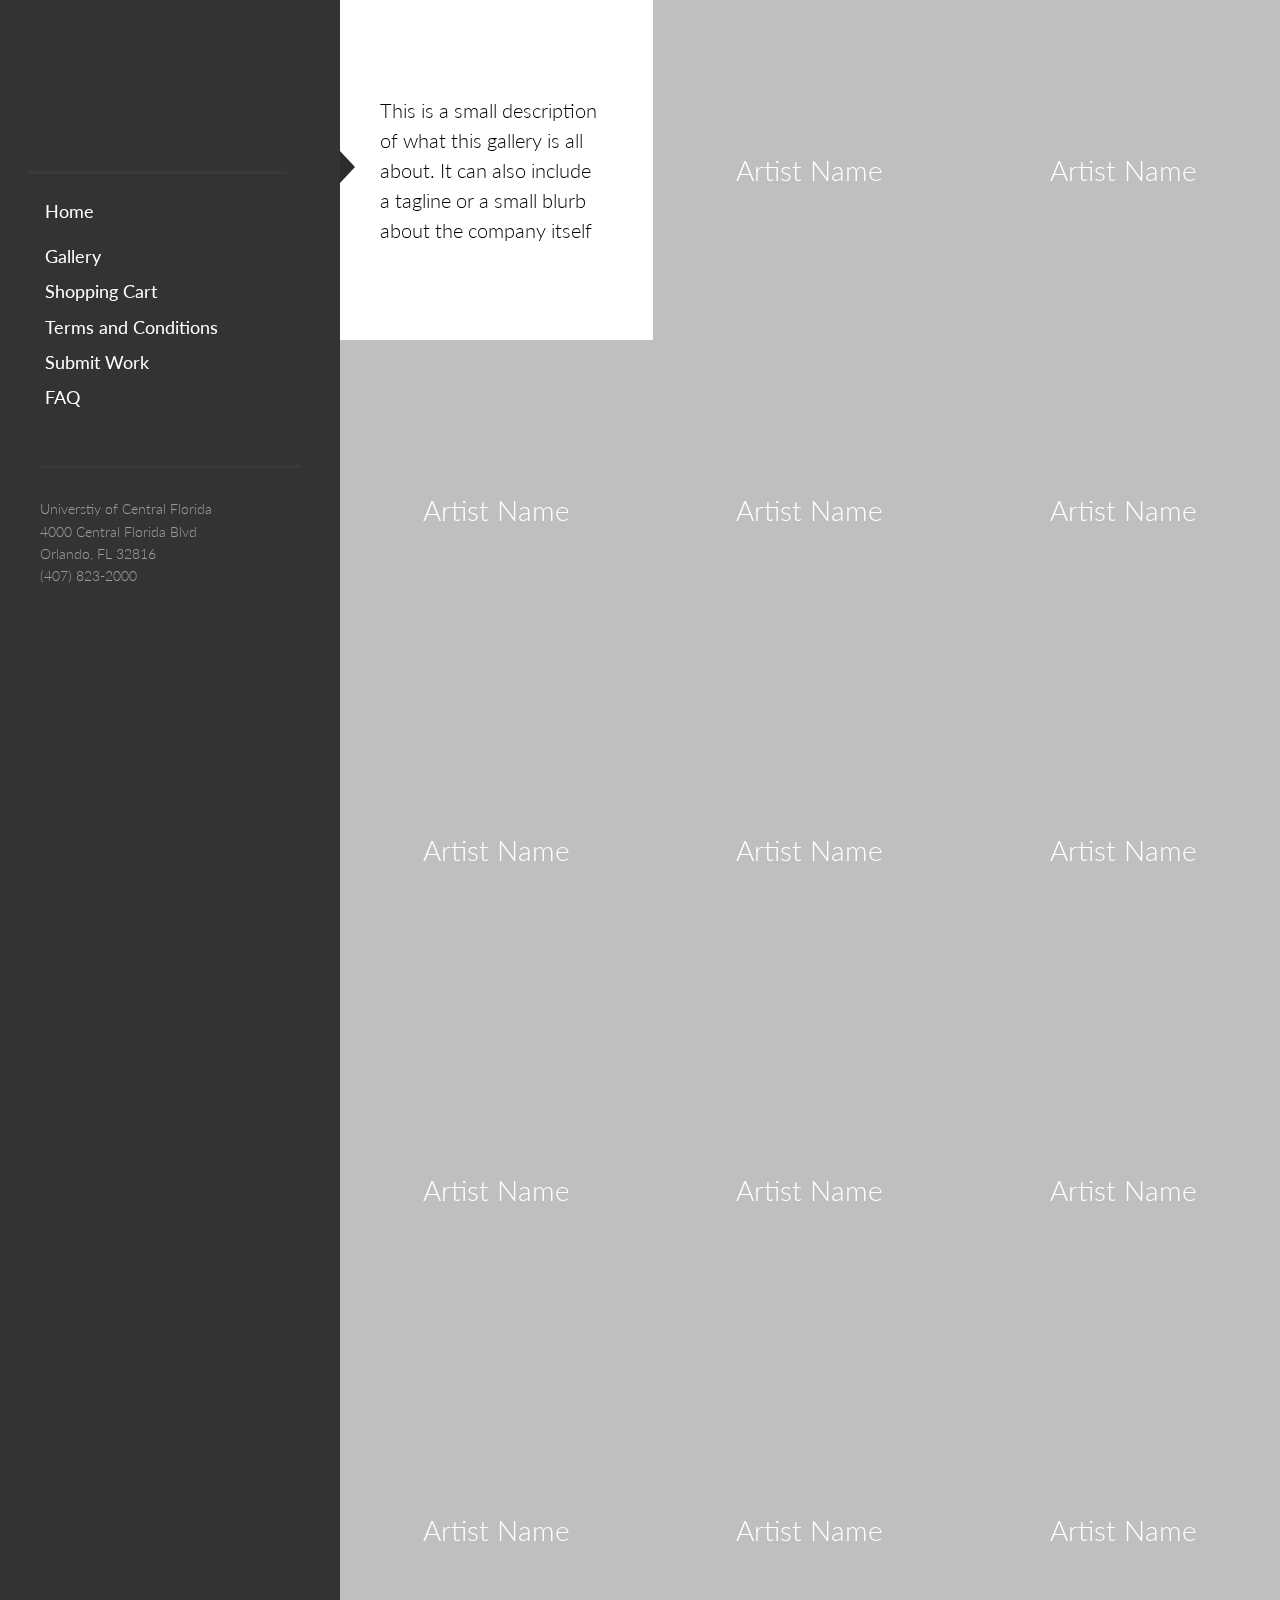
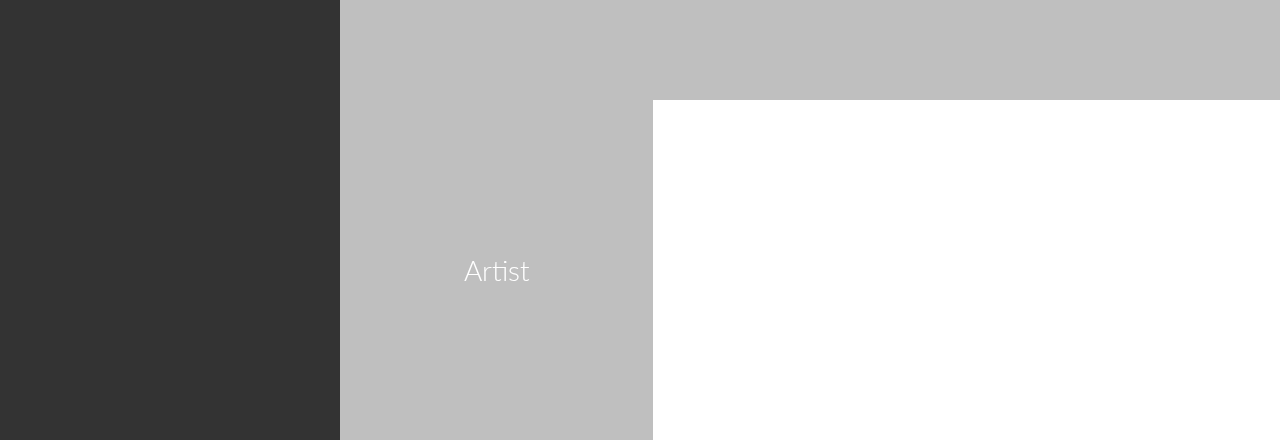
==== artist.html @ 74dc76a7 "update nav + artist + gallery" ====
<!doctype html>
<!--[if lt IE 9]><html lang="sv" class="IE8"><![endif]-->
<!--[if IE 9]><html lang="sv" class="IE9"><![endif]-->
<!--[if gt IE 9]><!--><html lang="sv"><!--<![endif]-->
<head>
    <meta http-equiv="X-UA-Compatible" content="IE=edge,chrome=1">
    <title>ArtPad</title>
    <meta charset="utf-8">
    <meta name="viewport" content="initial-scale=1">

    <link rel="stylesheet" href="styles.css" type="text/css">

    <link href='http://fonts.googleapis.com/css?family=Lato:100,300,400,700' rel='stylesheet' type='text/css'>


    <meta name="msapplication-TileColor" content="#ffffff">
    <meta name="msapplication-TileImage" content="/img/icon/touchicon-144.png">
</head>

<body>
    <div class="page_wrapper page-index">
        <div id="menu" class="page_menu">

            <h1 class="page_menu--logo"><a href="http://placehold.it/260x144"></a></h1>

            <ul class="page_menu--actions">
                <li class="page_menu--action_book"><a href="index.html">Home</a></li>
                <li class="page_menu--action_book"><a href="artist.html"></a></li>
                <li class="page_menu--action_book"><a href="gallery.html">Gallery</a></li>
                <li class="page_menu--action_book"><a href="#">Shopping Cart</a></li>
                <li class="page_menu--action_book"><a href="terms.html">Terms and Conditions</a></li>
                <li class="page_menu--action_book"><a href="#">Submit Work</a></li>
                <li class="page_menu--action_book"><a href="#">FAQ</a></li>
                
            </ul>



            <address class="page_menu--address">
                Universtiy of Central Florida<br />
                4000 Central Florida Blvd<br />
               Orlando, FL 32816<br />

               (407) 823-2000<br />
               
            </address>
        </div>

        <div id="content" class="page_content">
            <a id="page_content--open_menu_link" href="#open_menu" class="page_content--open_menu_link">Öppna meny</a>

            <ul class="page_tiles">
    <li class="page_tiles--info">
        <p>This is a small description of what this gallery is all about. It can also include a tagline or a small blurb about the company itself</p>
    </li>

    
        <li class="page_tiles--artist">
            <img src="http://placehold.it/500x500" alt="" />
            <a href="#" class="page_tiles--artist_book_link">See Work</a>
            <h2 class="page_tiles--artist_heading"><a href="#">Artist Name</a></h2>
        </li>

        <li class="page_tiles--artist">
            <img src="http://placehold.it/500x500" alt="" />
            <a href="#" class="page_tiles--artist_book_link">See Work</a>
            <h2 class="page_tiles--artist_heading"><a href="#">Artist Name</a></h2>
        </li>

        <li class="page_tiles--artist">
            <img src="http://placehold.it/500x500" alt="" />
            <a href="#" class="page_tiles--artist_book_link">See Work</a>
            <h2 class="page_tiles--artist_heading"><a href="#">Artist Name</a></h2>
        </li>

        <li class="page_tiles--artist">
            <img src="http://placehold.it/500x500" alt="" />
            <a href="#" class="page_tiles--artist_book_link">See Work</a>
            <h2 class="page_tiles--artist_heading"><a href="#">Artist Name</a></h2>
        </li>

        <li class="page_tiles--artist">
            <img src="http://placehold.it/500x500" alt="" />
            <a href="#" class="page_tiles--artist_book_link">See Work</a>
            <h2 class="page_tiles--artist_heading"><a href="#">Artist Name</a></h2>
        </li>

        <li class="page_tiles--artist">
            <img src="http://placehold.it/500x500" alt="" />
            <a href="#" class="page_tiles--artist_book_link">See Work</a>
            <h2 class="page_tiles--artist_heading"><a href="#">Artist Name</a></h2>
        </li>

        <li class="page_tiles--artist">
            <img src="http://placehold.it/500x500" alt="" />
            <a href="#" class="page_tiles--artist_book_link">See Work</a>
            <h2 class="page_tiles--artist_heading"><a href="#">Artist Name</a></h2>
        </li>
    
       <li class="page_tiles--artist">
            <img src="http://placehold.it/500x500" alt="" />
            <a href="#" class="page_tiles--artist_book_link">See Work</a>
            <h2 class="page_tiles--artist_heading"><a href="#">Artist Name</a></h2>
        </li>

           <li class="page_tiles--artist">
            <img src="http://placehold.it/500x500" alt="" />
            <a href="#" class="page_tiles--artist_book_link">See Work</a>
            <h2 class="page_tiles--artist_heading"><a href="#">Artist Name</a></h2>
        </li>

           <li class="page_tiles--artist">
            <img src="http://placehold.it/500x500" alt="" />
            <a href="#" class="page_tiles--artist_book_link">See Work</a>
            <h2 class="page_tiles--artist_heading"><a href="#">Artist Name</a></h2>
        </li>

           <li class="page_tiles--artist">
            <img src="http://placehold.it/500x500" alt="" />
            <a href="#" class="page_tiles--artist_book_link">See Work</a>
            <h2 class="page_tiles--artist_heading"><a href="#">Artist Name</a></h2>
        </li>

           <li class="page_tiles--artist">
            <img src="http://placehold.it/500x500" alt="" />
            <a href="#" class="page_tiles--artist_book_link">See Work</a>
            <h2 class="page_tiles--artist_heading"><a href="#">Artist Name</a></h2>
        </li>

           <li class="page_tiles--artist">
            <img src="http://placehold.it/500x500" alt="" />
            <a href="#" class="page_tiles--artist_book_link">See Work</a>
            <h2 class="page_tiles--artist_heading"><a href="#">Artist Name</a></h2>
        </li>

           <li class="page_tiles--artist">
            <img src="http://placehold.it/500x500" alt="" />
            <a href="#" class="page_tiles--artist_book_link">See Work</a>
            <h2 class="page_tiles--artist_heading"><a href="#">Artist Name</a></h2>
        </li>

           <li class="page_tiles--artist">
            <img src="http://placehold.it/500x500" alt="" />
            <a href="#" class="page_tiles--artist_book_link">See Work</a>
            <h2 class="page_tiles--artist_heading"><a href="#">Artist</a></h2>
        </li>


    
</ul>

        </div>

        <div id="page_content--to_top_wrapper" class="page_content--to_top_wrapper">
            <a href="#content" class="page_content--to_top_link scroll">Till toppen</a>
        </div>

        <div class="overlay"></div>
    </div>

    <script type="text/javascript">
      window.pas = window.pas || {};
      pas.conf = pas.conf || {};
      pas.page = pas.page || {};

      pas.conf.contact_form_url = "#";
      pas.conf.contact_recipient =
        
            "#"
        
      ;

      

      

      
    </script>

    <script src="script.js" type="text/javascript"></script>
    <script src="modernizr.js" type="text/javascript"></script>
    <script src="respond.js" type="text/javascript"></script>
    <script src="smoothScroll.js" type="text/javascript"></script>
    <script>
      (function(i,s,o,g,r,a,m){i['GoogleAnalyticsObject']=r;i[r]=i[r]||function(){
      (i[r].q=i[r].q||[]).push(arguments)},i[r].l=1*new Date();a=s.createElement(o),
      m=s.getElementsByTagName(o)[0];a.async=1;a.src=g;m.parentNode.insertBefore(a,m)
      })(window,document,'script','//www.google-analytics.com/analytics.js','ga');

      ga('create', 'UA-11619859-2', 'auto');
      ga('send', 'pageview');

    </script>
</body>
</html>
---- styles.css ----
.no-touch .page_tiles--artist .page_tiles--artist_book_link, .touch .page_tiles--artist .page_tiles--artist_book_link, .page_content--artist_book_link, .page_menu--logo a:before, .page_menu--action_book:before, .page_menu--action_newsletter:before, .page_menu--action_international:before, .page_menu--close_menu_link, .page_content--open_menu_link, .page-artist .page_content--open_menu_link, .page_content--to_top_link, .no-touch .page_tiles--artist:hover .page_tiles--artist_book_link, .page_tiles--info p:before {
    background-repeat: no-repeat;
    background-image: url('../img/1x-s623906e149.png');
}
@media (-webkit-min-device-pixel-ratio: 2),  (min-resolution: 192dpi) {
    .no-touch .page_tiles--artist .page_tiles--artist_book_link, .touch .page_tiles--artist .page_tiles--artist_book_link, .page_content--artist_book_link, .page_menu--logo a: before, .page_menu--action_book:before, .page_menu--action_newsletter:before, .page_menu--action_international:before, .page_menu--close_menu_link, .page_content--open_menu_link, .page-artist .page_content--open_menu_link, .page_content--to_top_link, .no-touch .page_tiles--artist:hover .page_tiles--artist_book_link, .page_tiles--info p:before {
    background-image: url('../img/2x-s2021a84157.png');
    background-size: 160px 714px;
}
}.page_menu, .page_tiles--artist, .page_tiles--info {
    -moz-osx-font-smoothing: grayscale;
    -webkit-font-smoothing: antialiased;
    -moz-font-smoothing: antialiased;
    font-smoothing: antialiased;
}
.page_menu, .page_content {
    -webkit-transform-style: preserve-3d;
    -webkit-backface-visibility: hidden;
}
.page_content--artist_website, .page_content--agent_link {
    text-decoration: none;
}
.page_menu--logo a, .page_menu--artist a, .page_menu--artist-first_with_letter a, .page_menu--action_book a, .page_menu--action_newsletter a, .page_menu--action_international a {
    width: 100%;
    height: 100%;
    display: block;
}
.no-touch .page_tiles--artist .page_tiles--artist_book_link, .touch .page_tiles--artist .page_tiles--artist_book_link, .page_content--artist_book_link {
    background-position: 0 -412px;
    width: 82px;
    height: 108px;
    margin-left: -41px;
    font-size: 0;
    color: #fff;
    font-weight: 400;
    text-indent: -9001px;
    text-decoration: none;
    text-transform: uppercase;
    padding-top: 24px;
    position: absolute;
    top: 0;
    left: 50%;
    z-index: 3;
    -webkit-box-sizing: border-box;
    -moz-box-sizing: border-box;
    box-sizing: border-box;
}
@media (-webkit-min-device-pixel-ratio: 2),  (min-resolution: 192dpi) {
    .no-touch .page_tiles--artist .page_tiles--artist_book_link, .touch .page_tiles--artist .page_tiles--artist_book_link, .page_content--artist_book_link {
    background-position: 0 -497px;
}
}@media (-webkit-min-device-pixel-ratio: 2),  (min-resolution: 192dpi) {
    .no-touch .page_tiles--artist .page_tiles--artist_book_link, .touch .page_tiles--artist .page_tiles--artist_book_link, .page_content--artist_book_link {
    width: 82px;
    height: 108px;
}
}.page_content--submit, .page_content--artist_tour_tickets {
    min-width: 100px;
    font-weight: 700;
    font-size: 12px;
    font-size: 1.2rem;
    line-height: 1em;
    color: #fff;
    text-align: center;
    text-transform: uppercase;
    text-decoration: none;
    padding: 10px 14px;
    -webkit-border-radius: 4px;
    -moz-border-radius: 4px;
    -ms-border-radius: 4px;
    -o-border-radius: 4px;
    border-radius: 4px;
}
body, figure, ul {
    margin: 0;
    padding: 0;
}
html, body {
    width: 100%}
html {
    background: #fff;
    height: 100%;
    font: 300 62.5%/1.4em 'Lato',  Helvetica,  Arial,  sans-serif;
    -webkit-tap-highlight-color: rgba(0, 0, 0, 0.4);
    -webkit-text-size-adjust: none;
}
body {
    min-height: 100%;
    font-size: 18px;
    font-size: 1.8rem;
    line-height: 1.4em;
    font-family: 'Lato',  Helvetica,  Arial,  sans-serif;
    color: #000;
    position: relative;
}
body.iOS {
    height: 100%}
::selection {
    background-color: rgba(169, 78, 62, 0.7);
    color: #fff;
}
::-moz-selection {
    background-color: rgba(169, 78, 62, 0.7);
    color: #fff;
}
ul, li {
    list-style-type: none;
}
.page_wrapper {
    width: 100%;
    font-size: 0;
    overflow: hidden;
}
.iOS .page_wrapper {
    height: 100%}
.page_wrapper>div {
    font-size: 18px;
    font-size: 1.8rem;
}
.page_menu {
    background: #333333;
    width: 100%;
    max-width: 340px;
    min-height: 100%;
    color: #9b9b9b;
    padding: 40px;
    position: absolute;
    z-index: 10;
    vertical-align: top;
    -webkit-box-sizing: border-box;
    -moz-box-sizing: border-box;
    box-sizing: border-box;
}
.IE8 .page_menu {
    max-width: 260px;
}
.iOS .page_menu {
    height: 100%;
    overflow: scroll;
    -webkit-overflow-scrolling: touch;
}
.iOS .page_menu>div {
    -webkit-backface-visibility: hidden;
}
.not-iOS .page_menu:after {
    content: '';
    width: 0;
    height: 0;
    border-left: 15px solid #2c2c2c;
    border-top: 16px solid transparent;
    border-bottom: 16px solid transparent;
    position: absolute;
    top: 151px;
    right: -15px;
    z-index: 2;
}
@media (max-width: 609px) {
    .page_menu {
    max-width: 340px;
    padding: 40px 20px 40px 30px;
    -webkit-transition: -webkit-transform 0.3s;
    -moz-transition: -moz-transform 0.3s;
    -o-transition: -o-transform 0.3s;
    transition: transform 0.3s;
    -webkit-transform: translate(-100%,  0);
    -moz-transform: translate(-100%,  0);
    -ms-transform: translate(-100%,  0);
    -o-transform: translate(-100%,  0);
    transform: translate(-100%,  0);
    -webkit-transform: translate3d(-100%,  0,  0);
    -moz-transform: translate3d(-100%,  0,  0);
    -ms-transform: translate3d(-100%,  0,  0);
    -o-transform: translate3d(-100%,  0,  0);
    transform: translate3d(-100%,  0,  0);
}
.page_menu:after {
    content: none;
    display: none;
}
.no-csstransforms .page_menu {
    margin-left: -100%}
.is-menu_open .page_menu {
    -webkit-transform: translate(0,  0);
    -moz-transform: translate(0,  0);
    -ms-transform: translate(0,  0);
    -o-transform: translate(0,  0);
    transform: translate(0,  0);
    -webkit-transform: translate3d(0,  0,  0);
    -moz-transform: translate3d(0,  0,  0);
    -ms-transform: translate3d(0,  0,  0);
    -o-transform: translate3d(0,  0,  0);
    transform: translate3d(0,  0,  0);
}
.no-csstransforms .is-menu_open .page_menu {
    margin-left: 0;
}
}.page_menu--logo {
    width: 100%;
    font-size: 0;
    text-indent: -9001px;
    margin: 0 0 0 -13px;
    border-bottom: 3px solid #3b3a3a;
}
.page_menu--logo a:before {
    content: '';
    background-position: 0 -97px;
    width: 160px;
    height: 96px;
    margin: 15px auto 20px;
    display: block;
}
@media (-webkit-min-device-pixel-ratio: 2),  (min-resolution: 192dpi) {
    .page_menu--logo a: before {
    background-position: 0 0;
}
}@media (-webkit-min-device-pixel-ratio: 2),  (min-resolution: 192dpi) {
    .page_menu--logo a: before {
    width: 160px;
    height: 96px;
}
}.page_menu--artists {
    margin-bottom: 60px;
}
.page_menu--artist, .page_menu--artist-first_with_letter {
    border-bottom: 1px solid #3b3a3a;
    position: relative;
    -webkit-box-sizing: border-box;
    -moz-box-sizing: border-box;
    box-sizing: border-box;
}
.page_menu--artist:last-child, .page_menu--artist-first_with_letter:last-child {
    border-bottom: none;
}
.page_menu--artist a, .page_menu--artist-first_with_letter a {
    color: #9b9b9b;
    text-decoration: none;
    padding: 7px;
    -webkit-transition: color 0.2s;
    -moz-transition: color 0.2s;
    -o-transition: color 0.2s;
    transition: color 0.2s;
}
.no-touch .page_menu--artist a:hover, .no-touch .page_menu--artist-first_with_letter a:hover {
    color: #318586;
    -webkit-transition: color 0.08s;
    -moz-transition: color 0.08s;
    -o-transition: color 0.08s;
    transition: color 0.08s;
}
.page_menu--artist.is-selected a, .page_menu--artist-first_with_letter.is-selected a {
    color: #318586;
    font-weight: 400;
}
.page_menu--artist-first_with_letter:before {
    content: attr(data-letter);
    font-weight: 400;
    color: #444;
    text-transform: uppercase;
    padding: 8px 0;
    position: absolute;
    left: -20px;
}
.page_menu--actions
 {
    margin-bottom: 50px;
    padding-top: 20px;
}

.page_menu--action_book, 
.page_menu--action_newsletter, 
.page_menu--action_international {
    font-weight: 400;
    position: relative;
}
.page_menu--action_book a, .page_menu--action_newsletter a, 
.page_menu--action_international a
 {
    text-decoration: none;
    padding: 5px 5px 5px 5px;
    
	-webkit-box-sizing: border-box;
    
	-moz-box-sizing: border-box;
    box-sizing: border-box;
}
	.page_menu--action_book:before, .page_menu--action_newsletter:before, 
	.page_menu--action_international:before {
    content: '';
    position: absolute;
    top: 18px;
    left: 10px;
    display: inline-block;
}
.is-selected.page_menu--action_book, .is-selected.page_menu--action_newsletter, .is-selected.page_menu--action_international {
    font-weight: 700;
}
.page_menu--action_book a {
    color: white;
}
.page_menu--action_book a:hover{
	color: lightblue;
}
.page_menu--action_book:before {
    background-position: 0 -586px;
    width: 26px;
    height: 18px;
}
@media (-webkit-min-device-pixel-ratio: 2),  (min-resolution: 192dpi) {
    .page_menu--action_book: before {
    background-position: 0 -350px;
}
}@media (-webkit-min-device-pixel-ratio: 2),  (min-resolution: 192dpi) {
    .page_menu--action_book: before {
    width: 26px;
    height: 18px;
}
}.page-kontakta .page_menu--action_book {
    font-weight: 700;
}
.page_menu--action_newsletter a {
    color: #a94e3e;
}
.page_menu--action_newsletter:before {
    background-position: 0 -521px;
    width: 27px;
    height: 17px;
}
@media (-webkit-min-device-pixel-ratio: 2),  (min-resolution: 192dpi) {
    .page_menu--action_newsletter: before {
    background-position: 0 -627px;
}
}@media (-webkit-min-device-pixel-ratio: 2),  (min-resolution: 192dpi) {
    .page_menu--action_newsletter: before {
    width: 27px;
    height: 17px;
}
}.page-nyhetsbrev .page_menu--action_newsletter {
    font-weight: 700;
}
.page_menu--action_international a {
    color: #a37a35;
}
.page_menu--action_international:before {
    background-position: 0 -605px;
    width: 28px;
    height: 18px;
}
@media (-webkit-min-device-pixel-ratio: 2),  (min-resolution: 192dpi) {
    .page_menu--action_international: before {
    background-position: 0 -369px;
}
}@media (-webkit-min-device-pixel-ratio: 2),  (min-resolution: 192dpi) {
    .page_menu--action_international: before {
    width: 28px;
    height: 18px;
}
}.page_menu--address {
    font-size: 14px;
    font-size: 1.4rem;
    line-height: 1.6em;
    font-style: normal;
    padding-top: 30px;
    border-top: 3px solid #3b3a3a;
}
.page_menu--address a[href*="tel:"] {
    color: #318586;
    text-decoration: none;
}
.page_menu--close_menu_link {
    background-position: 0 -624px;
    width: 35px;
    height: 20px;
    font-size: 0;
    text-indent: -9001px;
    position: absolute;
    top: 19px;
    right: 17px;
    z-index: 1;
    display: inline-block;
    -webkit-backface-visibility: hidden;
}
@media (-webkit-min-device-pixel-ratio: 2),  (min-resolution: 192dpi) {
    .page_menu--close_menu_link {
    background-position: 0 -606px;
}
}@media (-webkit-min-device-pixel-ratio: 2),  (min-resolution: 192dpi) {
    .page_menu--close_menu_link {
    width: 35px;
    height: 20px;
}
}@media (min-width: 610px) {
    .page_menu--close_menu_link {
    display: none;
}
}

.page_content {
    width: 100%;
    max-width: 100%;
    position: relative;
    display: inline-block;
    vertical-align: top;
}
.iOS .page_content {
    height: 100%;
    overflow: scroll;
    -webkit-overflow-scrolling: touch;
}
.iOS .page_content>div {
    -webkit-backface-visibility: hidden;
}
@media (max-width: 609px) {
    .page_content {
    -webkit-transition: -webkit-transform 0.3s;
    -moz-transition: -moz-transform 0.3s;
    -o-transition: -o-transform 0.3s;
    transition: transform 0.3s;
}
.is-menu_open .page_content {
    -webkit-transform: translate(340px,  0);
    -moz-transform: translate(340px,  0);
    -ms-transform: translate(340px,  0);
    -o-transform: translate(340px,  0);
    transform: translate(340px,  0);
    -webkit-transform: translate3d(340px,  0,  0);
    -moz-transform: translate3d(340px,  0,  0);
    -ms-transform: translate3d(340px,  0,  0);
    -o-transform: translate3d(340px,  0,  0);
    transform: translate3d(340px,  0,  0);
}
.no-csstransforms .is-menu_open .page_content {
    margin-left: 340px;
}
}@media (min-width: 610px) {
    .page_content {
    width: -webkit-calc(100% - 340px);
    width: calc(100% - 340px);
    margin-left: 340px;
}
.IE8 .page_content {
    width: 100%;
    margin-left: 0;
    padding-left: 340px;
    -webkit-box-sizing: border-box;
    -moz-box-sizing: border-box;
    box-sizing: border-box;
}
}.page_content--inner {
    width: 100%;
    max-width: 620px;
    padding: 45px 15px 45px;
    -webkit-box-sizing: border-box;
    -moz-box-sizing: border-box;
    box-sizing: border-box;
}
@media (min-width: 610px) {
    .page_content--inner {
    padding: 45px 20px 0 40px;
}
}@media (min-width: 1100px) {
    .page_content--inner {
    padding-left: 80px;
}
}.page_content--heading {
    font-size: 36px;
    font-size: 3.6rem;
}
.page_content--success_message, .page_content--error_message {
    font-weight: 700;
}
.page_content--success_message {
    color: #318586;
}
.page_content--error_message {
    color: #a94e3e;
}
.page_content--embed_wrapper {
    position: relative;
    margin-bottom: 20px;
}
.page_content--embed_wrapper iframe {
    width: 100%;
    vertical-align: top;
}
.page_content--embed_wrapper.is-video_embed {
    height: 0;
    padding: 25px 0 56.25%}
.page_content--embed_wrapper.is-video_embed iframe {
    height: 100%;
    position: absolute;
    top: 0;
    left: 0;
}
.page_content--embed_wrapper.is-spotify_embed iframe {
    height: 80px;
}
.page_content--artist_tour_dates {
    width: 100%;
    position: relative;
    display: table;
    -webkit-backface-visibility: hidden;
}
.page_content--table_heading, .page_content--table_cell {
    padding: 20px 10px;
}
.page_content--table_heading {
    width: 100%;
    font-weight: 700;
    border-top: 3px solid #e1e1e1;
    border-bottom: 1px solid #e1e1e1;
    position: absolute;
    -webkit-backface-visibility: hidden;
    -webkit-box-sizing: border-box;
    -moz-box-sizing: border-box;
    box-sizing: border-box;
}
.page_content--table_heading:first-child {
    border-top: 0;
}
.page_content--table_heading+.page_content--table_row .page_content--table_cell {
    padding-top: 85px;
}
.page_content--table_row {
    display: table-row;
}
.page_content--table_cell {
    border-top: 1px solid #e1e1e1;
    display: table-cell;
}
.page_content--table_cell strong {
    display: block;
}
.page_content--table_heading+.page_content--table_row .page_content--table_cell {
    border-top: 0;
}
.page_content--form {
    margin: 0 0 30px;
    padding-top: 9px;
}
.page_content--form_wrapper {
    font-size: 0;
    text-indent: -9001px;
}
.page_content--form_wrapper.remote:after {
    content: '';
    background: url('../img/loader.gif?1389719209');
    width: 60px;
    height: 8px;
    margin: auto;
    display: block;
}
.page_content--form_wrapper.remote.is-loaded {
    font-size: inherit;
    text-indent: 0;
}
.page_content--form_wrapper.remote.is-loaded:after {
    content: none;
    background: none;
    display: none;
}
.page_content--input_text, .page_content--textarea {
    background: rgba(0, 0, 0, 0.07);
    width: 100%;
    font-family: 'Lato',  Helvetica,  Arial,  sans-serif;
    font-size: 16px;
    font-size: 1.6rem;
    line-height: 1em;
    color: #444;
    margin: 20px 0;
    padding: 12px;
    border: 1px solid #ccc;
    display: block;
    -webkit-box-sizing: border-box;
    -moz-box-sizing: border-box;
    box-sizing: border-box;
    -webkit-border-radius: 0;
    -moz-border-radius: 0;
    -ms-border-radius: 0;
    -o-border-radius: 0;
    border-radius: 0;
    -webkit-appearance: none;
    -moz-appearance: none;
    appearance: none;
}
.page_content--input_text::-webkit-input-placeholder, .page_content--textarea::-webkit-input-placeholder {
    line-height: 1.3em;
}
.page_content--input_parent {
    position: relative;
}
.page_content--input_parent:before {
    content: attr(data-label);
    position: absolute;
    top: 10px;
    left: 10px;
    z-index: -1;
}
.page_content--input_parent.is-label_hidden:before {
    display: none;
}
.page_content--input_text {
    height: 40px;
}
.page_content--input_hidden {
    visibility: hidden;
    display: none;
}
.page_content--textarea {
    height: 200px;
    line-height: 1.4em;
    resize: none;
}
.page_content--form_actions {
    text-align: right;
}
.page_content--submit {
    background: #318586;
    background: rgba(49, 133, 134, 0.8);
    cursor: pointer;
    border: 0;
    -webkit-border-radius: 4px;
    -moz-border-radius: 4px;
    -ms-border-radius: 4px;
    -o-border-radius: 4px;
    border-radius: 4px;
    -webkit-appearance: none;
    -moz-appearance: none;
    appearance: none;
}
.no-touch .page_content--submit:hover {
    background: #318586;
}
.page_tiles {
    font-size: 0;
}
.page_tiles>li {
    font-size: 18px;
    font-size: 1.8rem;
}
.page_tiles--artist, .page_tiles--info {
    width: 100%;
    height: 300px;
    overflow: hidden;
    position: relative;
    display: inline-block;
    vertical-align: top;
    -webkit-box-sizing: border-box;
    -moz-box-sizing: border-box;
    box-sizing: border-box;
}
@media (min-width: 380px) {
    .page_tiles--artist, .page_tiles--info {
    height: 440px;
}
}
@media (min-width: 450px) {
    .page_tiles--artist, .page_tiles--info {
    height: 540px;
}
}
@media (min-width: 550px) {
    .page_tiles--artist, .page_tiles--info {
    height: 600px;
}
}
@media (min-width: 610px) {
    .page_tiles--artist, .page_tiles--info {
    height: 300px;
}
}
@media (min-width: 650px) {
    .page_tiles--artist, .page_tiles--info {
    height: 360px;
}
}
@media (min-width: 700px) {
    .page_tiles--artist, .page_tiles--info {
    height: 400px;
}
}
@media (min-width: 760px) {
    .page_tiles--artist, .page_tiles--info {
    height: 460px;
}
}
@media (min-width: 800px) {
    .page_tiles--artist, .page_tiles--info {
    width: 33.33%;
    height: 200px;
}
}
@media (min-width: 840px) {
    .page_tiles--artist, .page_tiles--info {
    height: 300px;
}
}
@media (min-width: 960px) {
    .page_tiles--artist, .page_tiles--info {
    height: 340px;
}
}
@media (min-width: 1100px) {
    .page_tiles--artist, .page_tiles--info {
    width: 33.333%;
    height: 300px;
}
}
@media (min-width: 1200px) {
    .page_tiles--artist, .page_tiles--info {
    height: 340px;
}
}
@media (min-width: 1300px) {
    .page_tiles--artist, .page_tiles--info {
    height: 380px;
}
}
@media (min-width: 1400px) {
    .page_tiles--artist, .page_tiles--info {
    height: 400px;
}
}
@media (min-width: 1500px) {
    .page_tiles--artist, .page_tiles--info {
    height: 440px;
}
}.page_content--open_menu_link {
    background-position: 0 -684px;
    width: 41px;
    height: 30px;
    font-size: 0;
    text-indent: -9001px;
    position: absolute;
    top: 15px;
    left: 15px;
    z-index: 1;
    display: inline-block;
    -webkit-backface-visibility: hidden;
}
@media (-webkit-min-device-pixel-ratio: 2),  (min-resolution: 192dpi) {
    .page_content--open_menu_link {
    background-position: 0 -684px;
}
}@media (-webkit-min-device-pixel-ratio: 2),  (min-resolution: 192dpi) {
    .page_content--open_menu_link {
    width: 41px;
    height: 30px;
}
}@media (min-width: 610px) {
    .page_content--open_menu_link {
    display: none;
}
}.page-artist .page_content--open_menu_link {
    background-position: 0 -645px;
    width: 48px;
    height: 38px;
}
@media (-webkit-min-device-pixel-ratio: 2),  (min-resolution: 192dpi) {
    .page-artist .page_content--open_menu_link {
    background-position: 0 -645px;
}
}@media (-webkit-min-device-pixel-ratio: 2),  (min-resolution: 192dpi) {
    .page-artist .page_content--open_menu_link {
    width: 48px;
    height: 38px;
}
}.page_content--to_top_wrapper {
    width: 100%;
    max-width: 1740px;
    pointer-events: none;
    position: fixed;
    bottom: 0;
    left: 0;
}
.page_content--to_top_wrapper.is-visible {
    pointer-events: all;
}
.page_content--to_top_link {
    background-position: 0 -539px;
    width: 46px;
    height: 46px;
    font-size: 0;
    text-indent: -9001px;
    position: absolute;
    bottom: 15px;
    right: 15px;
    z-index: 1;
    display: inline-block;
    opacity: 0;
    -webkit-backface-visibility: hidden;
    -webkit-transition: opacity 0.4s;
    -moz-transition: opacity 0.4s;
    -o-transition: opacity 0.4s;
    transition: opacity 0.4s;
}
@media (-webkit-min-device-pixel-ratio: 2),  (min-resolution: 192dpi) {
    .page_content--to_top_link {
    background-position: 0 -303px;
}
}@media (-webkit-min-device-pixel-ratio: 2),  (min-resolution: 192dpi) {
    .page_content--to_top_link {
    width: 46px;
    height: 46px;
}
}.iOS .page_content--to_top_link {
    position: absolute;
}
.is-visible .page_content--to_top_link {
    opacity: 1;
}
.page_tiles--artist {
    text-align: center;
}
.page_tiles--artist img {
    width: auto;
    height: 110%;
    min-width: 110%;
    margin: -1px auto;
    overflow: hidden;
    position: absolute;
    top: -5%;
    right: -50%;
    bottom: -5%;
    left: -50%}
.no-touch .page_tiles--artist:hover img {
    -webkit-filter: none;
}
.page_tiles--artist .page_tiles--artist_heading {
    background: rgba(0, 0, 0, 0.25);
    width: 100%;
    height: 100%;
    font-size: 28px;
    font-size: 2.8rem;
    line-height: 1.25em;
    font-weight: 300;
    text-align: center;
    margin: 0;
    position: absolute;
    top: 0;
    left: 0;
    z-index: 2;
    display: table;
}
.page_tiles--artist .page_tiles--artist_heading a {
    text-decoration: none;
    color: #fff;
    padding: 0 10px;
    display: table-cell;
    vertical-align: middle;
}
.no-touch .page_tiles--artist:hover .page_tiles--artist_heading {
    background: none;
}
.no-touch .page_tiles--artist:hover .page_tiles--artist_heading a {
    opacity: 0;
}
.no-touch .page_tiles--artist .page_tiles--artist_book_link {
    content: ''}
.no-touch .page_tiles--artist:hover .page_tiles--artist_book_link {
    background-position: 0 -303px;
    width: 82px;
    height: 108px;
    margin-left: -41px;
    font-size: 16px;
    font-size: 1.6rem;
    line-height: 1.3em;
    text-indent: 0;
}
@media (-webkit-min-device-pixel-ratio: 2),  (min-resolution: 192dpi) {
    .no-touch .page_tiles--artist: hover .page_tiles--artist_book_link {
    background-position: 0 -388px;
}
}@media (-webkit-min-device-pixel-ratio: 2),  (min-resolution: 192dpi) {
    .no-touch .page_tiles--artist: hover .page_tiles--artist_book_link {
    width: 82px;
    height: 108px;
}
}.touch .page_tiles--artist .page_tiles--artist_book_link {
    font-size: 16px;
    font-size: 1.6rem;
    line-height: 1.3em;
    text-indent: 0;
}
.page_tiles--info {
    line-height: 3rem;
    padding: 10px 30px;
    font-size: 2rem !important;
}
.page_tiles--info:after {
    content: '';
    height: 100%;
    width: 1%;
    width: -webkit-calc(1px);
    width: calc(1px);
    vertical-align: middle;
    display: inline-block;
}
@media (min-width: 900px) {
    .page_tiles--info {
    padding: 10px 40px;
}
}@media (max-width: 899px) {
    .page_tiles--info {
    width: 100%;
    height: auto;
}
}@media (max-width: 799px) {
    .page_tiles--info {
    padding: 60px 40px 20px;
}
}.page_tiles--info p:before {
    content: none;
    background-position: 0 0;
    width: 160px;
    height: 96px;
    margin: -19px auto 40px;
    display: block;
}
@media (-webkit-min-device-pixel-ratio: 2),  (min-resolution: 192dpi) {
    .page_tiles--info p: before {
    background-position: 0 -97px;
}
}@media (-webkit-min-device-pixel-ratio: 2),  (min-resolution: 192dpi) {
    .page_tiles--info p: before {
    width: 160px;
    height: 96px;
}
}@media (max-width: 609px) {
    .page_tiles--info p: before {
    content: ''}
}@media (min-width: 800px) {
    .page_tiles--info p {
    width: 99%;
    width: -webkit-calc(100% - 10px);
    width: calc(100% - 10px);
    vertical-align: middle;
    display: inline-block;
}
}.overlay {
    display: none;
}
@media (min-width: 1100px) {
    .multiplebgs.pointerevents .overlay {
    background: url('../img/overlay_right.png?1403074285'), url('../img/overlay_footer.png?1389785825');
    background-repeat: no-repeat;
    background-position: top right,  bottom left;
    background-size: auto 100%,  auto auto;
    width: 100%;
    height: 100%;
    max-width: 1740px;
    pointer-events: none;
    position: fixed;
    top: 0;
    left: 0;
    display: inline-block;
}
.multiplebgs.pointerevents .page-index .overlay {
    display: none;
}
}.page_content--artist_book_link {
    background-position: 0 -194px;
    width: 81px;
    height: 108px;
    margin-left: -40.5px;
    font-size: 16px;
    font-size: 1.6rem;
    line-height: 1.3em;
    text-indent: 0;
    text-align: center;
    left: auto;
    right: 20px;
    -webkit-backface-visibility: hidden;
}
@media (-webkit-min-device-pixel-ratio: 2),  (min-resolution: 192dpi) {
    .page_content--artist_book_link {
    background-position: 0 -194px;
}
}@media (-webkit-min-device-pixel-ratio: 2),  (min-resolution: 192dpi) {
    .page_content--artist_book_link {
    width: 81px;
    height: 108px;
}
}.page_content--artist_book_link:hover {
    opacity: .5;
}
@media (min-width: 961px) {
    .page_content--artist_book_link {
    left: 560px;
    right: auto;
}
.IE8 .page_content--artist_book_link {
    left: 900px;
}
}.page_content--artist_background_container {
    width: 100%;
    height: 260px;
    text-align: center;
    overflow: hidden;
    position: absolute;
    top: 0;
    left: 0;
    z-index: -1;
    display: inline-block;
}
@media (max-width: 609px) and (min-width: 369px) {
    .page_content--artist_background_container {
    height: 300px;
}
}@media (max-width: 609px) and (min-width: 469px) {
    .page_content--artist_background_container {
    height: 360px;
}
}@media (max-width: 609px) and (min-width: 569px) {
    .page_content--artist_background_container {
    height: 400px;
}
}@media (min-width: 656px) {
    .page_content--artist_background_container {
    height: 280px;
}
}@media (min-width: 696px) {
    .page_content--artist_background_container {
    height: 300px;
}
}@media (min-width: 856px) {
    .page_content--artist_background_container {
    height: 380px;
}
}@media (min-width: 1100px) {
    .page_content--artist_background_container {
    height: 450px;
}
}@media (max-width: 1101px) {
    .page_content--artist_background_inner {
    height: 100%;
    margin: auto;
    position: relative;
    right: -50%;
    display: inline-block;
}
}.page_content--artist_background {
    width: auto;
    height: 100%}
@media (max-width: 1101px) {
    .page_content--artist_background {
    position: relative;
    left: -50%}
}.page_content--artist {
    width: 100%;
    max-width: 620px;
    padding: 0 20px 80px;
    -webkit-box-sizing: border-box;
    -moz-box-sizing: border-box;
    box-sizing: border-box;
}
@media (min-width: 610px) {
    .page_content--artist {
    padding: 0 20px 80px 40px;
}
}@media (min-width: 1100px) {
    .page_content--artist {
    padding-left: 80px;
}
}.page_content--artist_heading {
    font-size: 32px;
    font-size: 3.2rem;
    line-height: 1.1em;
    color: #fff;
    text-shadow: 0 0 40px rgba(0, 0, 0, 0.5);
    margin-top: 118px;
}
@media (min-width: 1100px) {
    .page_content--artist_heading {
    margin-top: 154px;
}
}.page_content--artist_image {
    max-width: 100%;
    width: 100%;
    height: auto;
}
.page_content--artist_website {
    color: #a37a35;
}
.page_content--agent_link {
    color: #318586;
}
.page_content--artist_subheading {
    font-size: 26px;
    font-size: 2.6rem;
    font-weight: 300;
    margin-top: 60px;
    margin-bottom: 0;
    padding-bottom: 30px;
    border-bottom: 3px solid #e1e1e1;
}
.page_content--artist_tour_dates .page_content--table_cell:first-child, .page_content--artist_tour_dates .page_content--table_cell:last-child {
    vertical-align: middle;
}
.page_content--artist_tour_dates .page_content--table_cell:first-child {
    font-size: 28px;
    font-size: 2.8rem;
    color: #9b9b9b;
    padding-right: 0;
}
@media (max-width: 856px) {
    .page_content--artist_tour_dates .page_content--table_cell: first-child {
    width: 35px;
}
}@media (max-width: 401px) {
    .page_content--artist_tour_dates .page_content--table_cell: first-child {
    width: 20px;
    font-size: 20px;
    font-size: 2rem;
    padding-left: 0;
}
}.page_content--artist_tour_dates .page_content--table_cell+.page_content--table_cell {
    font-size: 16px;
    font-size: 1.6rem;
    line-height: 1.4em;
    color: #9b9b9b;
}
.page_content--artist_tour_dates .page_content--table_cell+.page_content--table_cell strong {
    color: #000;
}
.page_content--artist_tour_dates .page_content--table_cell:last-child {
    width: 90px;
    padding-right: 0;
    padding-left: 0;
}
.page_content--artist_tour_tickets {
    background: rgba(163, 122, 53, 0.65);
    min-width: 0;
    float: right;
}
.no-touch .page_content--artist_tour_tickets:hover {
    background: #a37a35;
}
.page-kontakta .page_content--heading {
    color: #318586;
}
.page-nyhetsbrev .page_content--heading {
    color: #a94e3e;
}
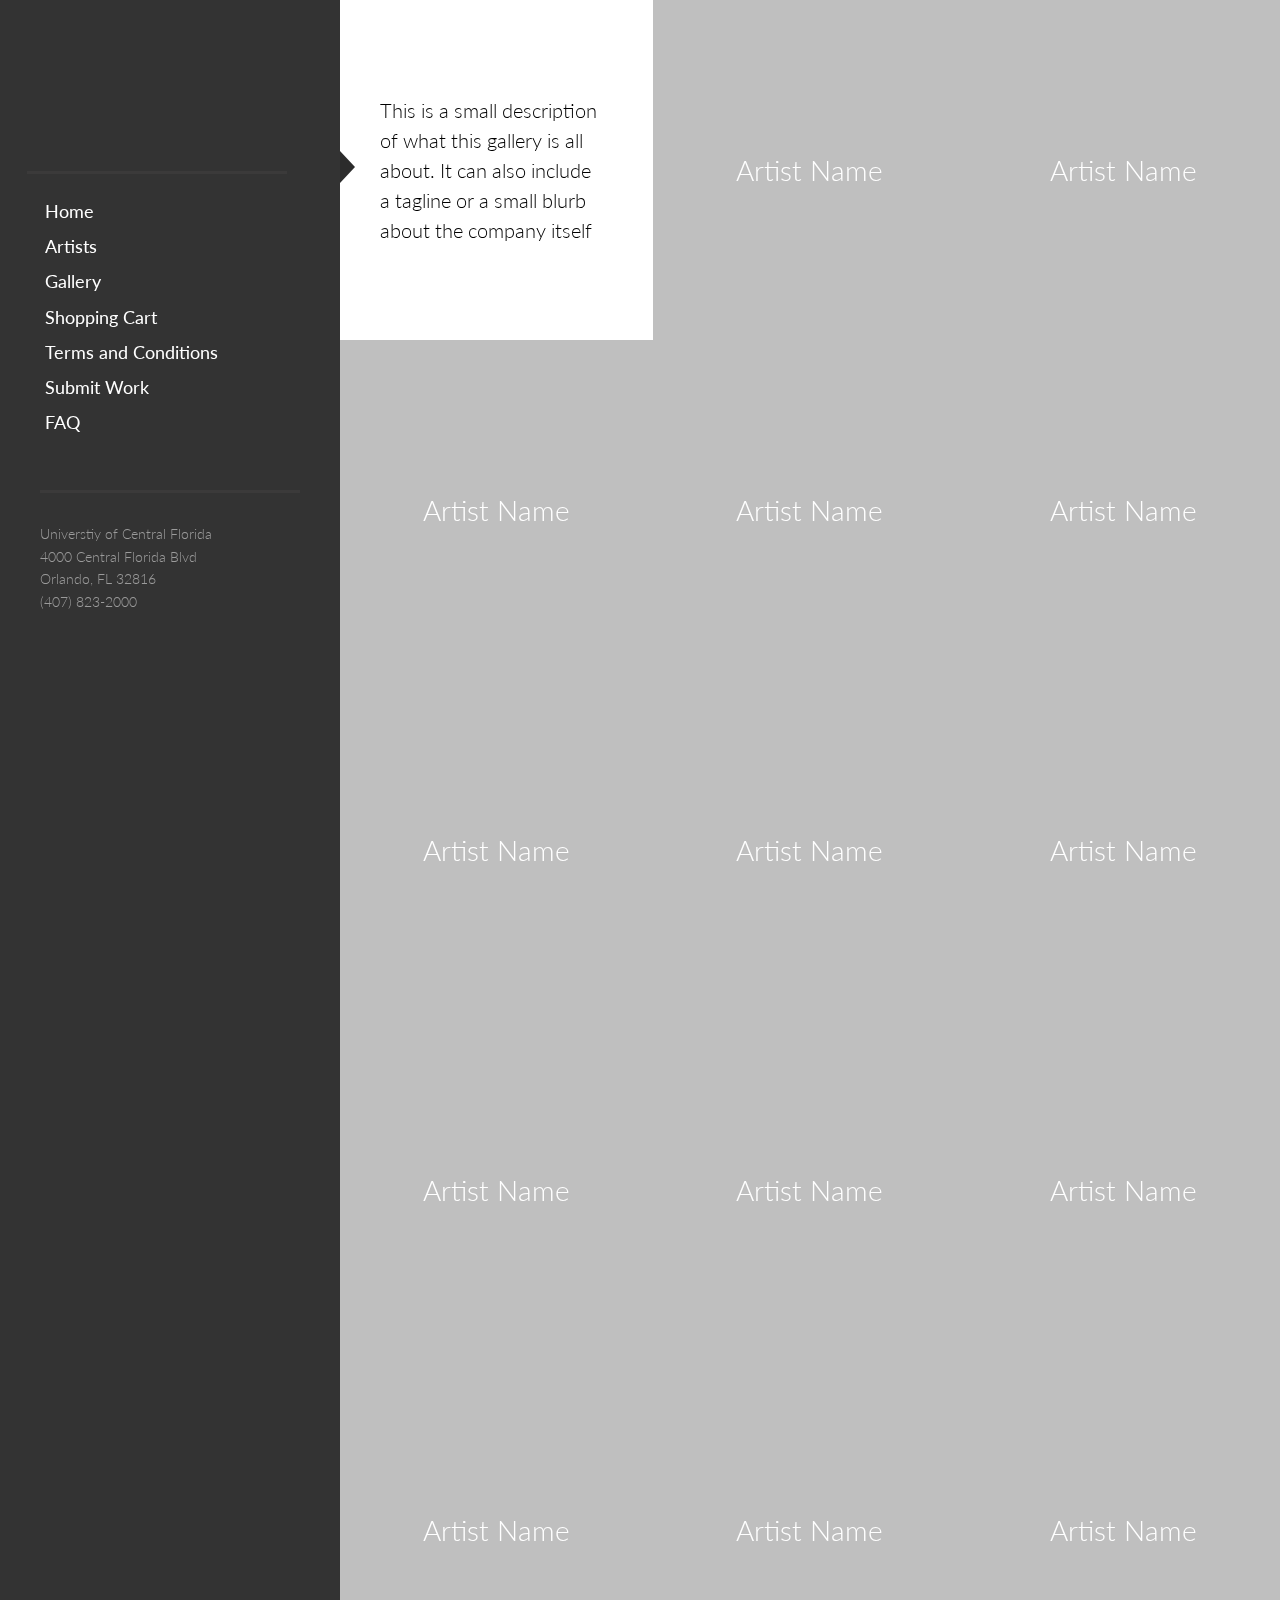
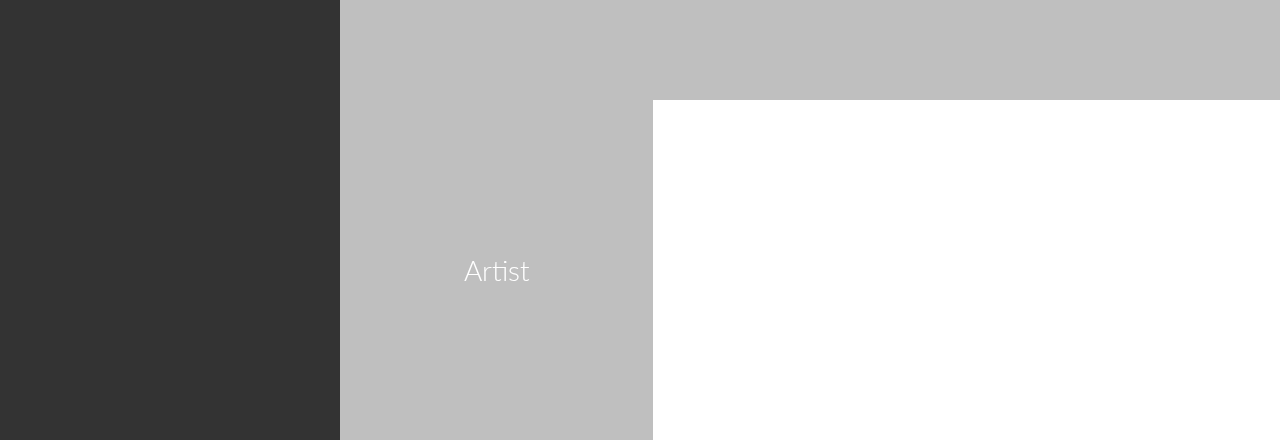
==== commit 697aa526: "updated nav" ====
--- a/artist.html
+++ b/artist.html
@@ -26,7 +26,7 @@
 
             <ul class="page_menu--actions">
                 <li class="page_menu--action_book"><a href="index.html">Home</a></li>
-                <li class="page_menu--action_book"><a href="artist.html"></a></li>
+                <li class="page_menu--action_book"><a href="artist.html">Artists</a></li>
                 <li class="page_menu--action_book"><a href="gallery.html">Gallery</a></li>
                 <li class="page_menu--action_book"><a href="#">Shopping Cart</a></li>
                 <li class="page_menu--action_book"><a href="terms.html">Terms and Conditions</a></li>
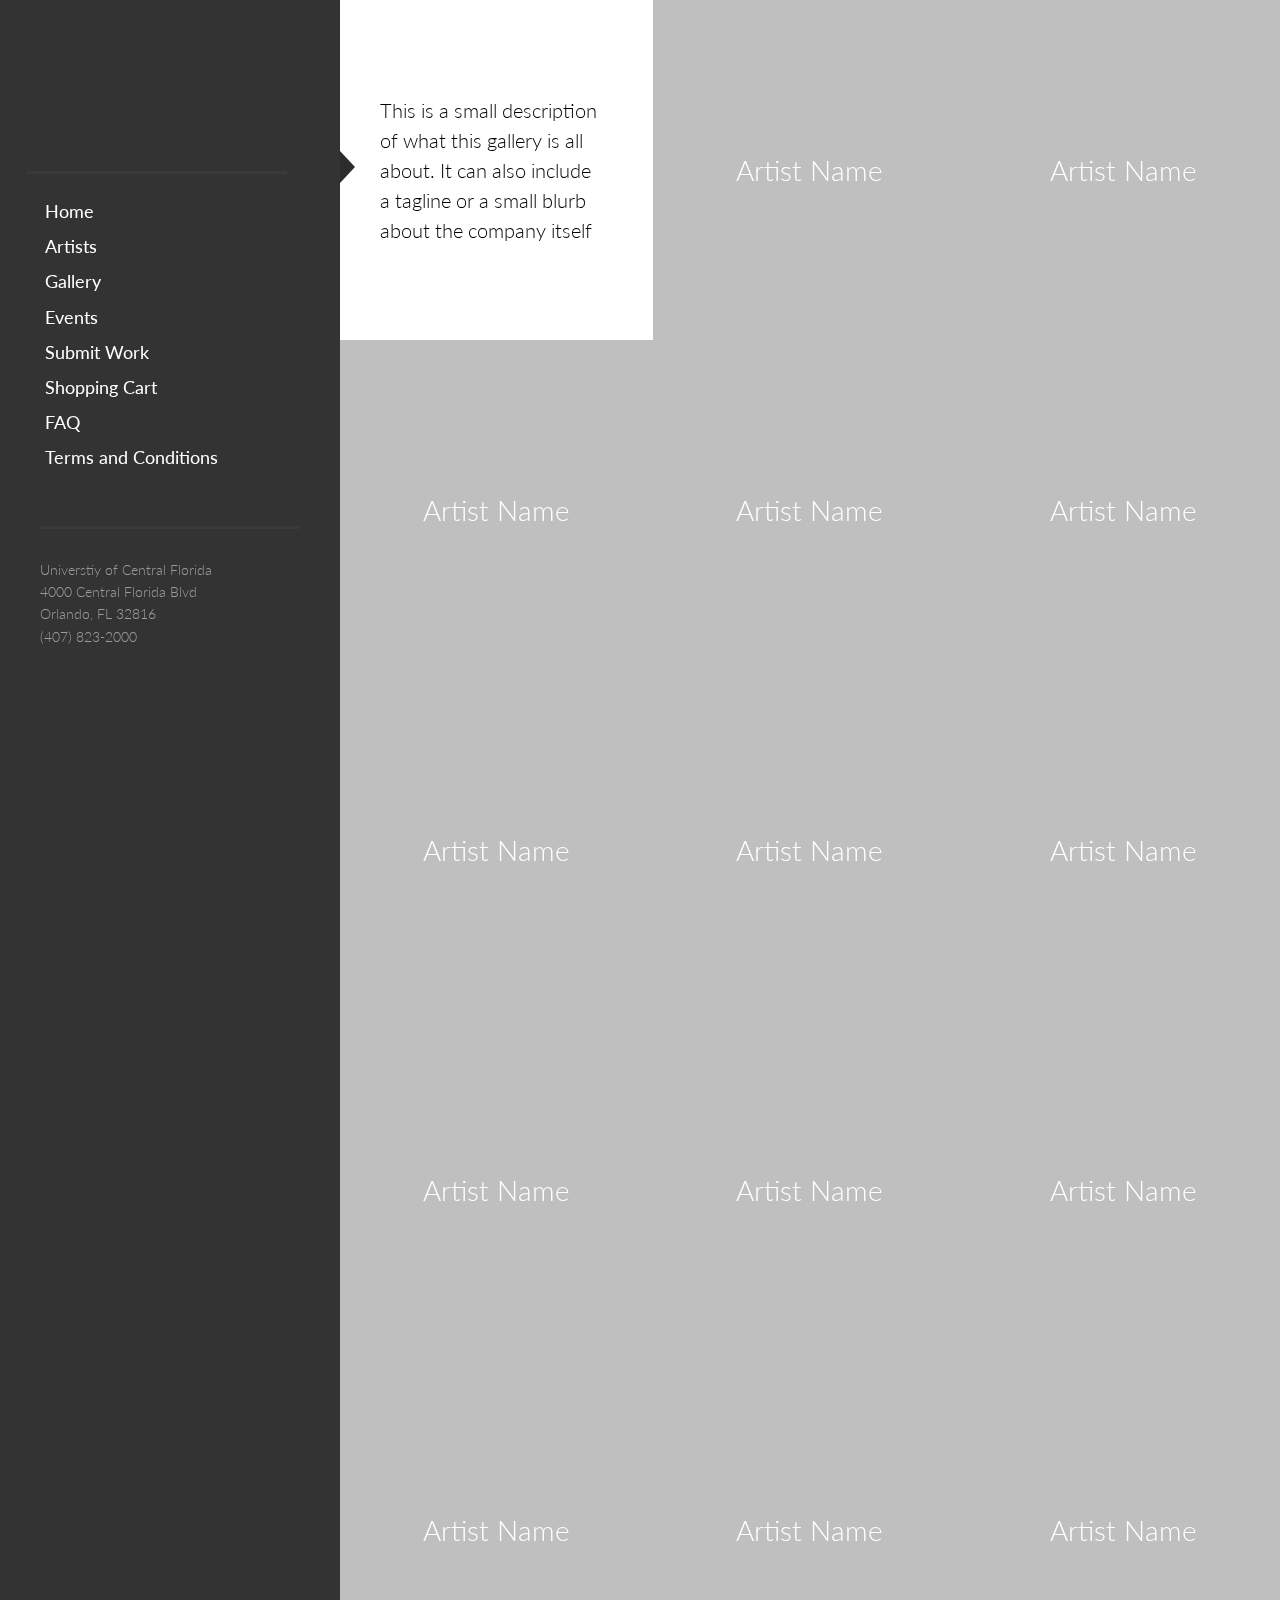
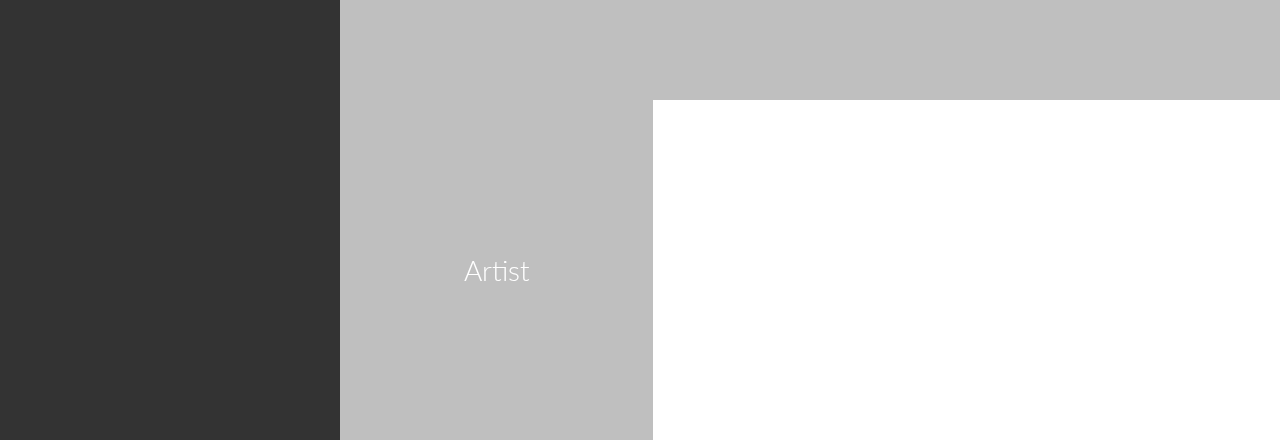
==== commit b0e33eff: "added events" ====
--- a/artist.html
+++ b/artist.html
@@ -28,10 +28,11 @@
                 <li class="page_menu--action_book"><a href="index.html">Home</a></li>
                 <li class="page_menu--action_book"><a href="artist.html">Artists</a></li>
                 <li class="page_menu--action_book"><a href="gallery.html">Gallery</a></li>
+                <li class="page_menu--action_book"><a href="#">Events</a></li>
+                <li class="page_menu--action_book"><a href="#">Submit Work</a></li>
                 <li class="page_menu--action_book"><a href="#">Shopping Cart</a></li>
+                <li class="page_menu--action_book"><a href="faq.html">FAQ</a></li>
                 <li class="page_menu--action_book"><a href="terms.html">Terms and Conditions</a></li>
-                <li class="page_menu--action_book"><a href="#">Submit Work</a></li>
-                <li class="page_menu--action_book"><a href="#">FAQ</a></li>
                 
             </ul>
 
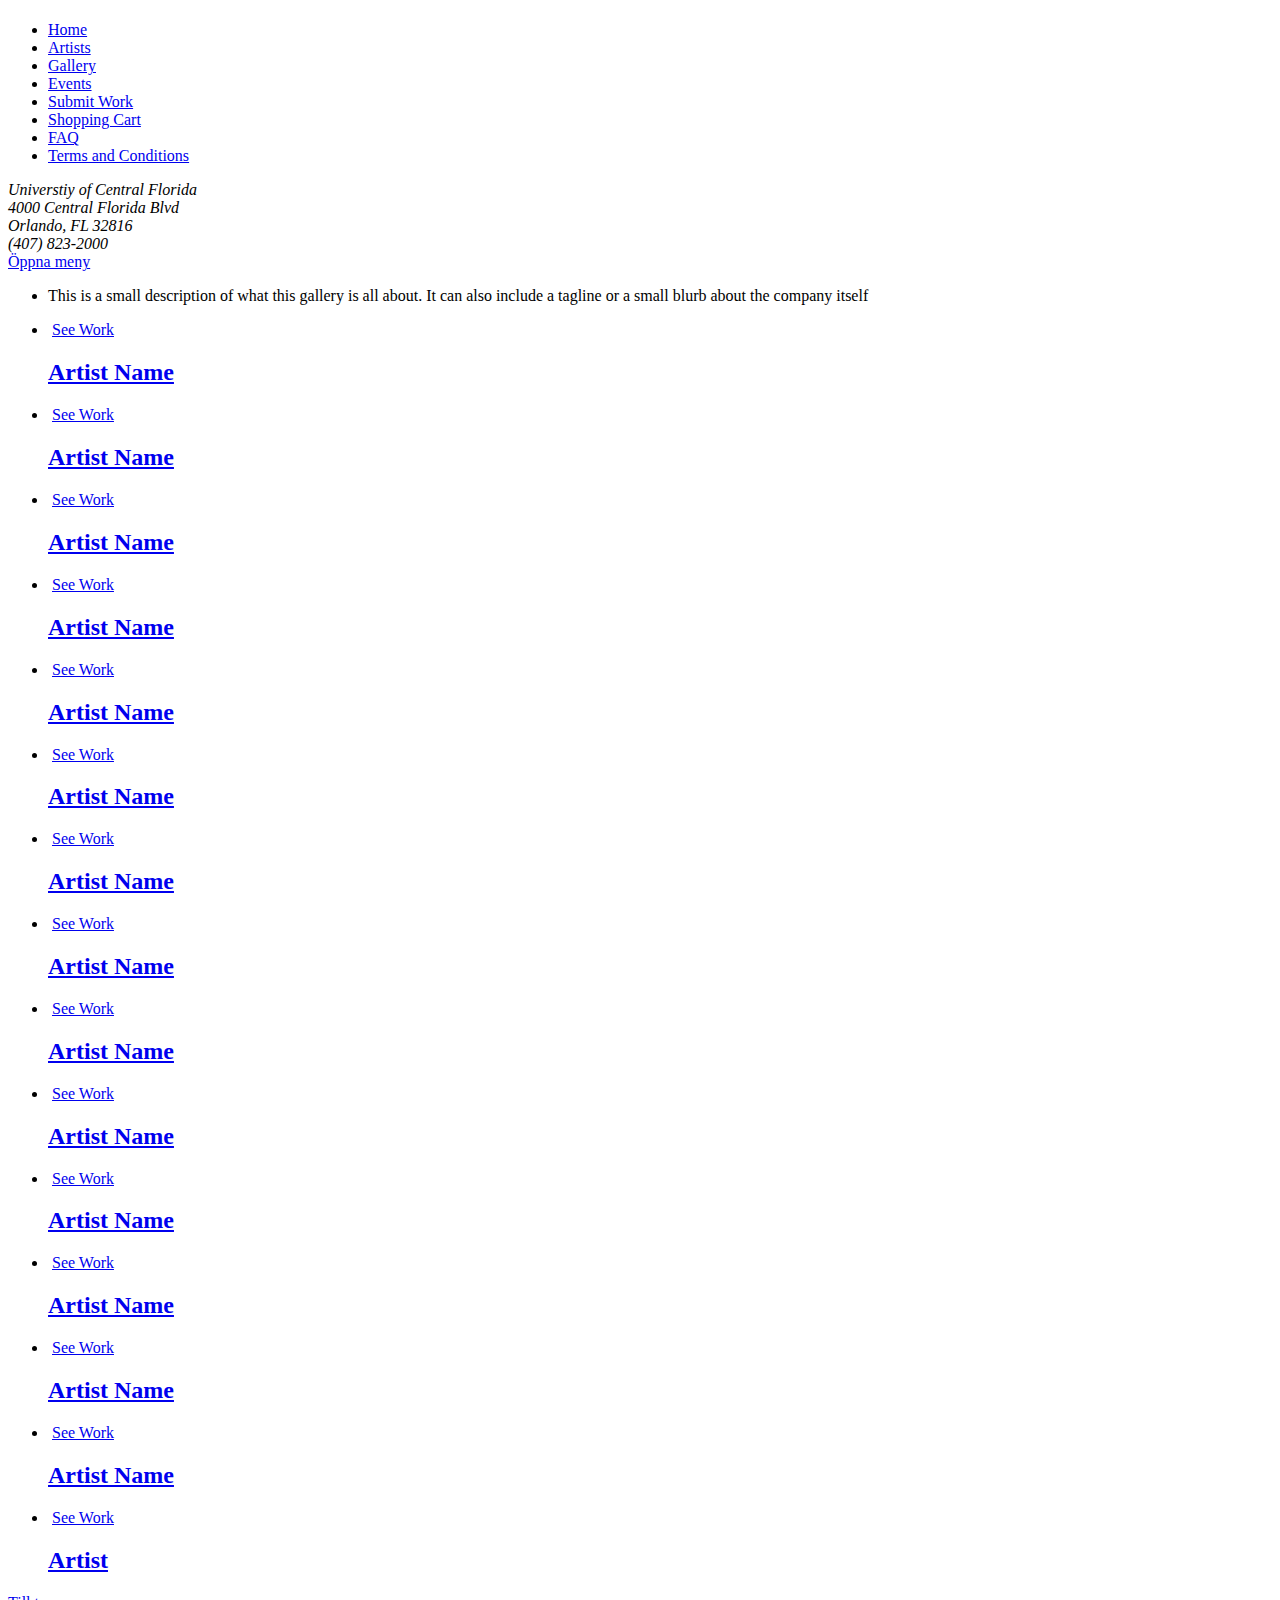
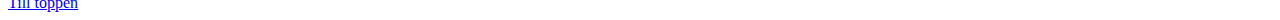
==== commit 13bfdb32: "artist page link to first two artist bio pages" ====
--- a/artist.html
+++ b/artist.html
@@ -59,14 +59,14 @@
     
         <li class="page_tiles--artist">
             <img src="http://placehold.it/500x500" alt="" />
-            <a href="#" class="page_tiles--artist_book_link">See Work</a>
-            <h2 class="page_tiles--artist_heading"><a href="#">Artist Name</a></h2>
+            <a href="artistbio.php?id=1" class="page_tiles--artist_book_link">See Work</a>
+            <h2 class="page_tiles--artist_heading"><a href="artistbio.php?id=1">Artist Name</a></h2>
         </li>
 
         <li class="page_tiles--artist">
             <img src="http://placehold.it/500x500" alt="" />
-            <a href="#" class="page_tiles--artist_book_link">See Work</a>
-            <h2 class="page_tiles--artist_heading"><a href="#">Artist Name</a></h2>
+            <a href="artistbio.php?id=2" class="page_tiles--artist_book_link">See Work</a>
+            <h2 class="page_tiles--artist_heading"><a href="artistbio.php?id=2">Artist Name</a></h2>
         </li>
 
         <li class="page_tiles--artist">
